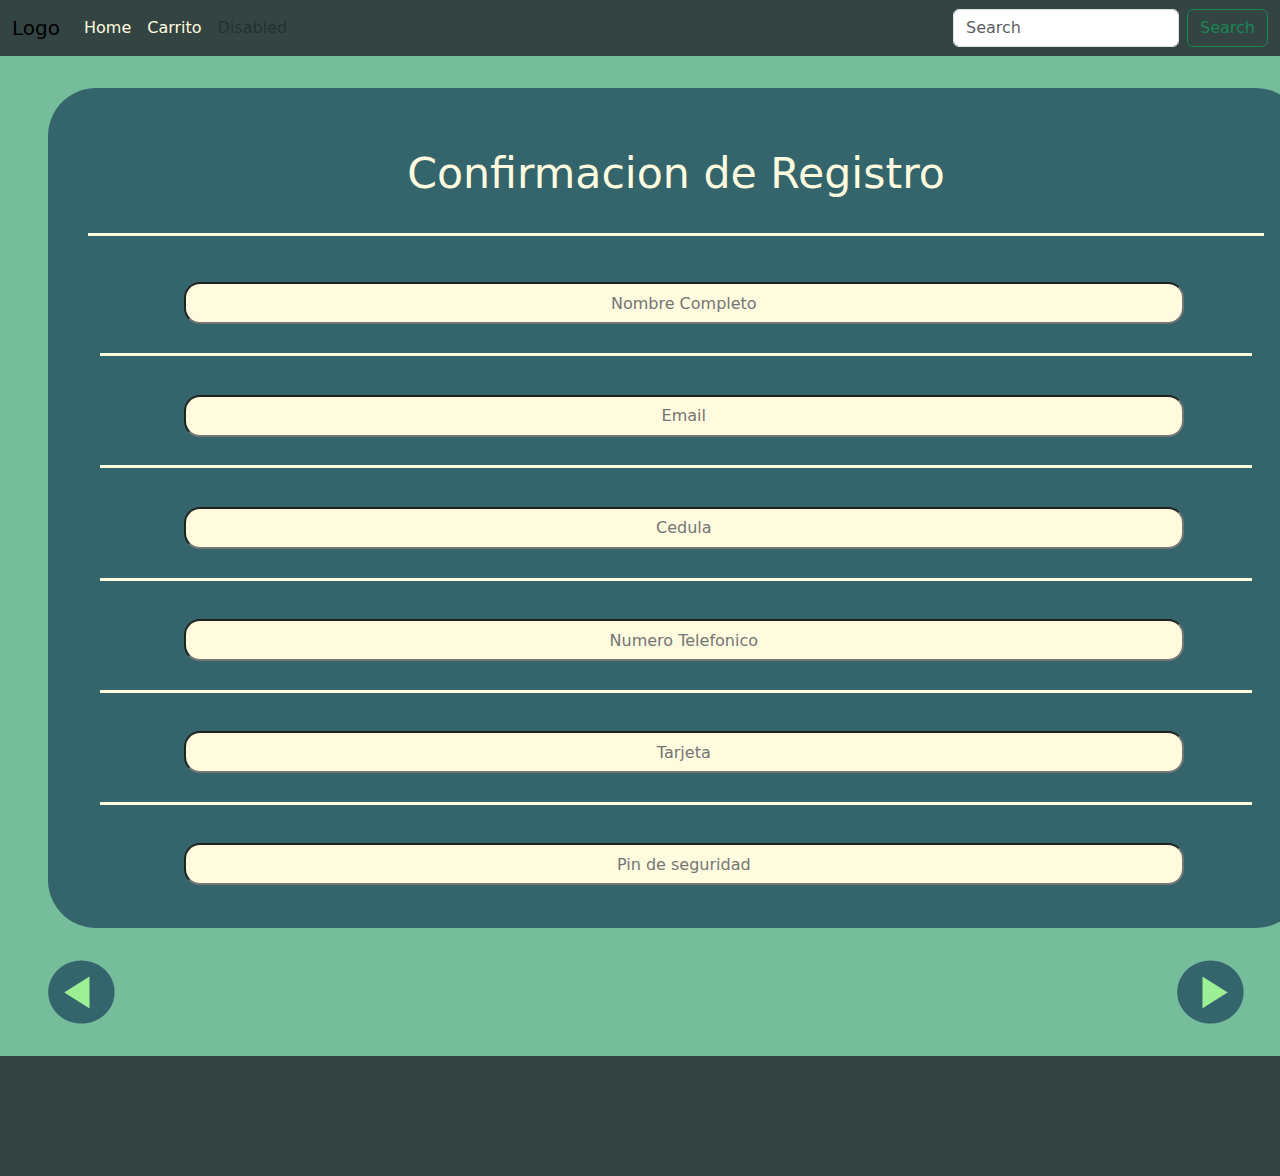
==== tropicalBlast/html/confirmacionRegistro.html @ c9a9d77e "Proyecto" ====
<!doctype html>
<html lang="en">

<head>
    <meta charset="utf-8">
    <meta name="viewport" content="width=device-width, initial-scale=1, shrink-to-fit=no">

    <link href="https://cdn.jsdelivr.net/npm/bootstrap@5.0.0-beta3/dist/css/bootstrap.min.css" rel="stylesheet"
        crossorigin="anonymous">

    <link rel="stylesheet" href="../css/style.css">

    <title>Confirmacion Registro</title>
</head>

<header>
    <nav class="navbar navbar-expand-lg navColor">
        <div class="container-fluid">
            <a class="navbar-brand title" href="../index.html">Logo</a>
            <button class="navbar-toggler" type="button" data-bs-toggle="collapse"
                data-bs-target="#navbarSupportedContent" aria-controls="navbarSupportedContent" aria-expanded="false"
                aria-label="Toggle navigation">
                <span class="navbar-toggler-icon"></span>
            </button>
            <div class="collapse navbar-collapse" id="navbarSupportedContent">
                <ul class="navbar-nav me-auto mb-2 mb-lg-0">
                    <li class="nav-item">
                        <a class="nav-link" href="#">Home</a>
                    </li>
                    <li class="nav-item">
                        <a class="nav-link" href="#">Carrito</a>
                    </li>
                    <li class="nav-item">
                        <a class="nav-link disabled" href="#" tabindex="-1" aria-disabled="true">Disabled</a>
                    </li>
                </ul>
                <form class="d-flex">
                    <input class="form-control me-2" type="search" placeholder="Search" aria-label="Search">
                    <button class="btn btn-outline-success" type="submit">Search</button>
                </form>
            </div>
        </div>
    </nav>
</header>



<body>
    <div class="containerfluid spacerRegistro">
        <div class="containerRegistro ">

        <h2 class="titlesRegistro">Confirmacion de Registro</h2>


        <input class="obtenerInfo" placeholder="Nombre Completo"></input>
        <div class="lines"></div>
        <input class="obtenerInfo" placeholder="Email"></input>
        <div class="lines"></div>
        <input class="obtenerInfo" placeholder="Cedula"></input>
        <div class="lines"></div>
        <input class="obtenerInfo" placeholder="Numero Telefonico"></input>
        <div class="lines"></div>
        <input class="obtenerInfo" placeholder="Tarjeta"></input>
        <div class="lines"></div>
        <input class="obtenerInfo" placeholder="Pin de seguridad"></input>

        </div>

        <div class="row">
        
            <a class="col nextbackBttn" href="../html/detail.html">
               <img alt="Imagen de boton para regresar" src="../imgs/antras.png">
            </a>

            <a class="col-1 nextbackBttn" href="../html/resumenRegistro.html">
               <img alt="Imagen de boton para seguir" src="../imgs/adelante.png">
            </div>
        </a>

    </div>



        <!--Footer-->

        <div class="footer">

        </div>
</body>
---- tropicalBlast/css/style.css ----
body {
  background-color: #76bd9c;
}

.nav-link {
  color: #FFFBDF;
}

.navbar-nav {
  color: #FFFBDF;
}

.row {
  --bs-gutter-x: 0;
}

a {
  text-decoration: none;
}

.spacer {
  padding: 2em 0 0 2.2em;
}

.spacerRegistro {
  padding: 2em 0 0 3em;
}

.navColor {
  background-color: #334443;
}

.photo {
  background-image: url(../imgs/Intro.jpg);
  width: 100%;
  height: 287px;
  background-repeat: none;
  padding: 1em 16.5em;
}

.titles {
  font-size: 42pt;
  color: #34656D;
  border-bottom: 5px solid #FFFBDF;
  margin: 2em 0.6em 1em;
}

.containerActivity1 {
  width: 401px;
  height: 406px;
  overflow: hidden;
  background-image: url(../imgs/artista1.jpg);
  border-radius: 1em;
}

.containerActivity2 {
  width: 401px;
  height: 406px;
  overflow: hidden;
  background-image: url(../imgs/artista2.jpg);
  border-radius: 1em;
}

.containerActivity3 {
  width: 401px;
  height: 406px;
  overflow: hidden;
  background-image: url(../imgs/artista3.png);
  border-radius: 1em;
}

.containerInfo {
  width: 100%;
  height: 165px;
  margin: 15.5em 0 0 0;
  padding: 0 1em;
}

.containerSubAct {
  width: 100%;
  height: 6em;
  margin: 0.5em 0em 0em 0;
}

.subTitle {
  font-size: 25pt;
  color: #FFFBDF;
  text-align: center;
}

.textInfo {
  font-size: 16pt;
  color: #FFFBDF;
}

.textInfoDark {
  font-size: 16pt;
  color: #34656D;
}

.text {
  font-size: 12pt;
  color: #FFFBDF;
}

.textDark {
  font-size: 12pt;
  color: #34656D;
}

.textDetail {
  font-size: 21pt;
  color: #FFFBDF;
  text-align: center;
}

.containerSubAct5 {
  width: 837px;
  height: 142px;
  overflow: hidden;
  margin: 0em 0.9em 0em 0em;
  padding: 0 1em;
  background-image: url(../imgs/artista5.jpg);
  border-radius: 1em;
}

.containerSubAct6 {
  width: 837px;
  height: 142px;
  overflow: hidden;
  margin: 0em 0.9em 0em 0em;
  padding: 0 1em;
  background-image: url(../imgs/artista6.jpg);
  border-radius: 1em;
}

.containerSubAct4 {
  width: 404.494px;
  height: 142px;
  overflow: hidden;
  background-image: url(../imgs/artista4.jpg);
  border-radius: 1em;
  padding: 0 1em;
  margin: 0em 0 0 1.5em;
}

.containerSubAct7 {
  width: 404.494px;
  height: 142px;
  overflow: hidden;
  background-image: url(../imgs/artista7.jpg);
  border-radius: 1em;
  padding: 0 1em;
}

.containerLugar {
  width: 837px;
  height: 4.4em;
  overflow: hidden;
  margin: 0em 0.9em 0em 0em;
}

.containerLugarSmall {
  width: 404.494px;
  height: 4.4em;
  overflow: hidden;
}

.containerFecha {
  margin: 0 0 0 -9px;
}

.containerFechaLarge {
  margin: 0 0 0 2.7em;
}

.containerFechaSmall {
  margin: 0 0 0 0.4em;
}

.contairnerCategoryDetail {
  width: 822px;
  height: 62px;
  background-color: #FFFBDF;
  padding: 0.4em 0;
  opacity: 75%;
}

.titleCategory {
  font-size: 28pt;
  color: #34656D;
  text-align: center;
}

.containerPago {
  height: 69px;
  width: 241px;
  background-color: #34656D;
  padding: 1em 0em;
  margin: 8em 0em 0 51em;
  opacity: 75%;
}

.containerFechaR {
  padding: 0 0 0 25em;
}

.detailFoto {
  height: 407.357px;
  width: 399.726px;
  background-color: #76bd9c;
  border-radius: 1em;
}

.containerDetail {
  width: 824.808px;
  height: 407.651px;
  background-image: url(../imgs/infopop.png);
  background-color: #34656D;
  padding: 2em 3em;
  border-radius: 1em;
}

.containerBttnRegistro {
  width: 100%;
  height: 460px;
  background-color: #34656D;
  padding: 4em 15em;
  margin: 10em 5em 0 0;
}

.botonRegistrarse {
  width: 193px;
  height: 77px;
  background-color: #76bd9c;
  border-radius: 1.5em;
  padding: 0.9em 0.8em;
  margin: 0em 21em 9em;
  border: solid;
  border-color: #FFFBDF;
  border-width: 10px;
}

.textBoton {
  font-size: 18pt;
  color: #34656D;
}

.circulo {
  width: 100px;
  height: 100px;
  border-radius: 50%;
  background-image: url(../imgs/artista6.jpg);
  padding: 1em 0;
}

.containerEventosRelacionados {
  width: 5em;
  height: 7em;
  padding: 0em 0 0 1em;
}

.footer {
  width: 100%;
  height: 120px;
  background-color: #334443;
}

.containerRegistro {
  width: 1256px;
  height: 840px;
  background-color: #34656D;
  border-radius: 3em;
  padding: 0 2.5em;
}

.containerDescription {
  width: 100%;
  height: 12em;
}

.lines {
  width: 98%;
  height: 3px;
  background-color: #FFFBDF;
  margin: 0 12px;
}

.nextbackBttn {
  padding: 2em 0;
}

.containerResumen {
  width: 1256px;
  height: 1155px;
  background-color: #34656D;
  border-radius: 3em;
  padding: 0 2.5em 0 2em;
  margin: 0 0 5em;
}

.titlesRegistro {
  font-size: 32pt;
  color: #FFFBDF;
  border-bottom: 5px solid;
  text-align: center;
  padding: 1.4em 0 0.8em 0;
  border-bottom: solid;
}

.textRegistro {
  font-size: 14pt;
  color: #FFFBDF;
  padding: 3.4em 0px 0.8em 1em;
}

.subTitulleRegistro {
  font-size: 24pt;
  color: #FFFBDF;
  padding: 1.7em 0 0.8em 0;
}

.textCostoTotal {
  font-size: 32pt;
  color: #FFFBDF;
  padding: 1em 0 0.8em 0;
  text-align: center;
}

.submitt {
  height: 42px;
  width: 308px;
  margin: 3.5em 0 0.8em 0;
  border-radius: 1em;
  background-color: #FFFBDF;
  text-align: center;
}

.obtenerInfo {
  width: 85%;
  height: 42px;
  margin: 2.4em 0 1.8em 6em;
  border-radius: 1em;
  background-color: #FFFBDF;
  text-align: center;
}
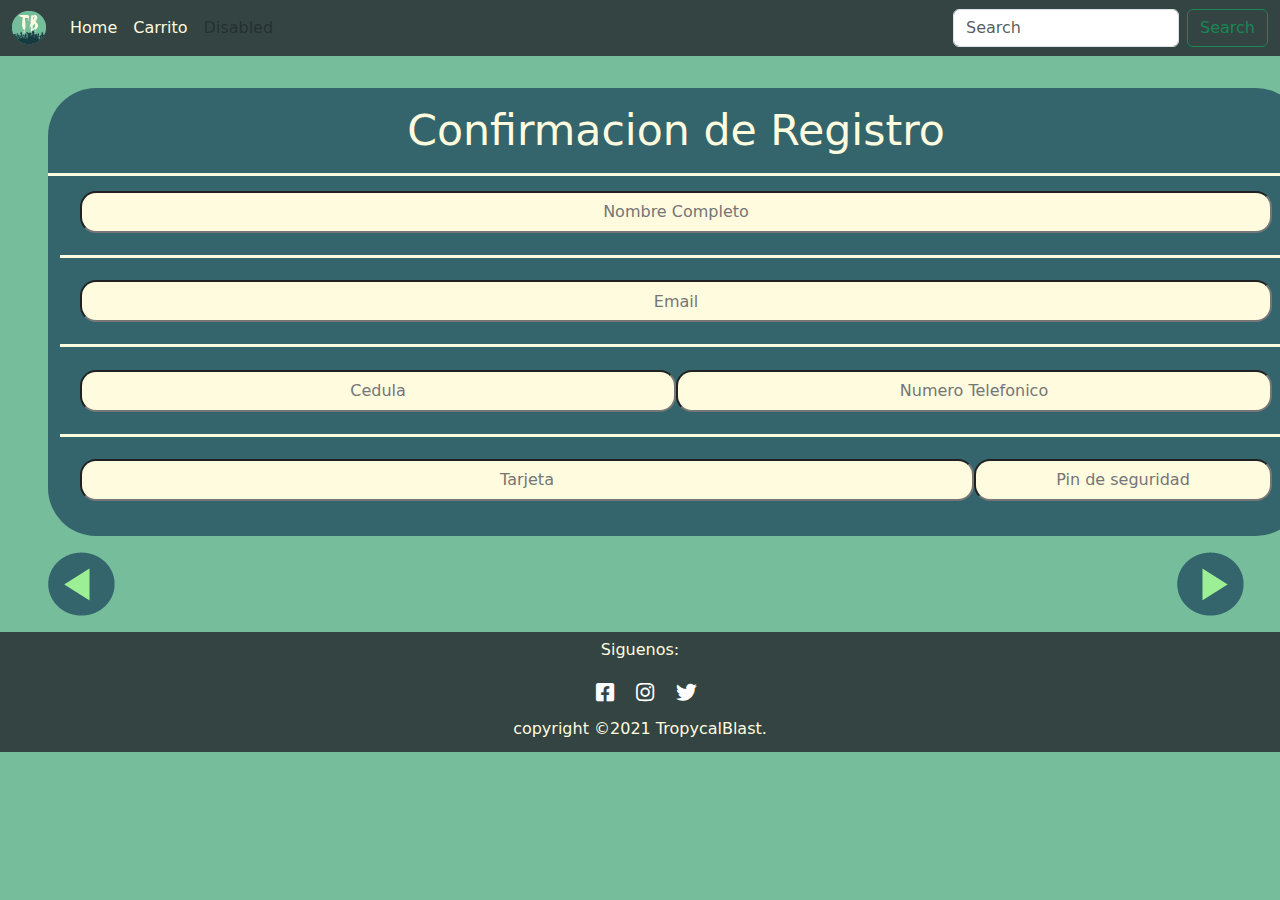
==== commit 83188cf0: "Avance casi final" ====
--- a/tropicalBlast/html/confirmacionRegistro.html
+++ b/tropicalBlast/html/confirmacionRegistro.html
@@ -1,13 +1,12 @@
-<!doctype html>
+<!DOCTYPE html>
 <html lang="en">
 
 <head>
     <meta charset="utf-8">
     <meta name="viewport" content="width=device-width, initial-scale=1, shrink-to-fit=no">
 
-    <link href="https://cdn.jsdelivr.net/npm/bootstrap@5.0.0-beta3/dist/css/bootstrap.min.css" rel="stylesheet"
-        crossorigin="anonymous">
-
+    <link href="https://cdn.jsdelivr.net/npm/bootstrap@5.0.0-beta3/dist/css/bootstrap.min.css" rel="stylesheet"crossorigin="anonymous">
+    <link href="https://cdnjs.cloudflare.com/ajax/libs/font-awesome/5.14.0/css/all.min.css" rel="stylesheet">
     <link rel="stylesheet" href="../css/style.css">
 
     <title>Confirmacion Registro</title>
@@ -16,7 +15,7 @@
 <header>
     <nav class="navbar navbar-expand-lg navColor">
         <div class="container-fluid">
-            <a class="navbar-brand title" href="../index.html">Logo</a>
+            <a class="navbar-brand logo" href="../index.html"></a>
             <button class="navbar-toggler" type="button" data-bs-toggle="collapse"
                 data-bs-target="#navbarSupportedContent" aria-controls="navbarSupportedContent" aria-expanded="false"
                 aria-label="Toggle navigation">
@@ -46,44 +45,86 @@
 
 
 <body>
-    <div class="containerfluid spacerRegistro">
-        <div class="containerRegistro ">
+    <div class="container-fluid spacerRegistro">
+        <div class="containerRegistro">
 
-        <h2 class="titlesRegistro">Confirmacion de Registro</h2>
+            <h2 class="titlesRegistro">Confirmacion de Registro</h2>
+
+            <div class="containerConfInfo">
+                <input class="obtenerInfo text" placeholder="Nombre Completo"></input>
+            </div>
+            <div class="lines"></div>
+
+            <div class="containerConfInfo">
+                <input class="obtenerInfo text" placeholder="Email"></input>
+            </div>
+
+            <div class="lines"></div>
+
+            <div class="containerConfInfo">
+                <div class="row">
+
+                    <div class="col">
+                        <input class="obtenerInfo text" placeholder="Cedula"></input>
+                    </div>
+
+                    <div class="col">
+                        <input class="obtenerInfo text" placeholder="Numero Telefonico"></input>
+                    </div>
+                </div>
+            </div>
+            <div class="lines"></div>
 
 
-        <input class="obtenerInfo" placeholder="Nombre Completo"></input>
-        <div class="lines"></div>
-        <input class="obtenerInfo" placeholder="Email"></input>
-        <div class="lines"></div>
-        <input class="obtenerInfo" placeholder="Cedula"></input>
-        <div class="lines"></div>
-        <input class="obtenerInfo" placeholder="Numero Telefonico"></input>
-        <div class="lines"></div>
-        <input class="obtenerInfo" placeholder="Tarjeta"></input>
-        <div class="lines"></div>
-        <input class="obtenerInfo" placeholder="Pin de seguridad"></input>
+
+            <div class="containerConfInfo">
+                <div class="row">
+
+                    <div class="col">
+
+                        <input class="obtenerInfo text" placeholder="Tarjeta"></input>
+                    </div>
+
+                    <div class="col-3">
+                        <input class="obtenerInfo text" placeholder="Pin de seguridad"></input>
+                    </div>
+                </div>
+            </div>
 
         </div>
 
         <div class="row">
-        
-            <a class="col nextbackBttn" href="../html/detail.html">
-               <img alt="Imagen de boton para regresar" src="../imgs/antras.png">
+
+            <a class="col nextbackBttn" href="../html/registrarse.html">
+                <img class="nextbtn" alt="Imagen de boton para regresar" src="../imgs/antras.png">
             </a>
 
             <a class="col-1 nextbackBttn" href="../html/resumenRegistro.html">
-               <img alt="Imagen de boton para seguir" src="../imgs/adelante.png">
-            </div>
-        </a>
+                <img class="nextbtn" alt="Imagen de boton para seguir" src="../imgs/adelante.png">
+            </a>
+        </div>
 
     </div>
 
 
 
-        <!--Footer-->
+<!--Footer-->
 
-        <div class="footer">
+<footer>
+    <div class="footer">
+   
+        <p class="footertext">Siguenos:</p>
 
+        <div class="socials">
+            <ul class="footerNavigator">
+                <li class="footerItem"><a class="footerLink" href="#"><i class="fab fa-facebook-square"></i></a></li>
+                <li class="footerItem"><a class="footerLink" href="#"><i class="fab fa-instagram"></i></a></li>
+                <li class="footerItem"><a class="footerLink" href="#"><i class="fab fa-twitter"></i></a></li>
+              </ul>
         </div>
-</body>
+        <p class="footertext"> copyright &copy;2021 TropycalBlast. </p>
+    </div>      
+    </footer>
+
+      <!--Fin Footer-->
+</body>--- a/tropicalBlast/css/style.css
+++ b/tropicalBlast/css/style.css
@@ -2,6 +2,12 @@
   background-color: #76bd9c;
 }
 
+.logo {
+  background-image: url(../imgs/Logo.png);
+  width: 1.7em;
+  height: 1.7em;
+}
+
 .nav-link {
   color: #FFFBDF;
 }
@@ -20,6 +26,11 @@
 
 .spacer {
   padding: 2em 0 0 2.2em;
+}
+@media only screen and (max-width: 480px) {
+  .spacer {
+    padding: 2em 0 0 1.4em;
+  }
 }
 
 .spacerRegistro {
@@ -37,13 +48,68 @@
   background-repeat: none;
   padding: 1em 16.5em;
 }
-
+@media only screen and (max-width: 480px) {
+  .photo {
+    height: 152px;
+    padding: 0;
+  }
+}
 .titles {
   font-size: 42pt;
   color: #34656D;
   border-bottom: 5px solid #FFFBDF;
   margin: 2em 0.6em 1em;
 }
+@media only screen and (max-width: 480px) {
+  .titles {
+    font-size: 21pt;
+    border-bottom: 2px solid #FFFBDF;
+    margin: 1em 0.6em 0;
+  }
+}
+@media only screen and (min-width: 768px) and (max-width: 979px) {
+  .titles {
+    font-size: 32pt;
+    margin: 1em 0.6em 0.5em;
+  }
+}
+
+.containerActivity {
+  width: 100%;
+  height: 29em;
+  overflow: hidden;
+}
+@media only screen and (max-width: 480px) {
+  .containerActivity {
+    width: 100%;
+    height: 15.5em;
+    padding: 0 1em 0 0px;
+  }
+}
+
+.containerActivityA {
+  width: 100%;
+  height: 13em;
+  overflow: hidden;
+}
+@media only screen and (max-width: 480px) {
+  .containerActivityA {
+    width: 100%;
+    height: 7em;
+  }
+}
+
+.containerActivityB {
+  width: 100%;
+  height: 15em;
+  overflow: hidden;
+}
+@media only screen and (max-width: 480px) {
+  .containerActivityB {
+    width: 100%;
+    height: 10em;
+  }
+}
 
 .containerActivity1 {
   width: 401px;
@@ -52,6 +118,17 @@
   background-image: url(../imgs/artista1.jpg);
   border-radius: 1em;
 }
+@media only screen and (max-width: 480px) {
+  .containerActivity1 {
+    width: 96px;
+    height: 208px;
+  }
+}
+@media only screen and (min-width: 768px) and (max-width: 979px) {
+  .containerActivity1 {
+    width: 215px;
+  }
+}
 
 .containerActivity2 {
   width: 401px;
@@ -60,6 +137,17 @@
   background-image: url(../imgs/artista2.jpg);
   border-radius: 1em;
 }
+@media only screen and (max-width: 480px) {
+  .containerActivity2 {
+    width: 96px;
+    height: 208px;
+  }
+}
+@media only screen and (min-width: 768px) and (max-width: 979px) {
+  .containerActivity2 {
+    width: 215px;
+  }
+}
 
 .containerActivity3 {
   width: 401px;
@@ -68,6 +156,21 @@
   background-image: url(../imgs/artista3.png);
   border-radius: 1em;
 }
+@media only screen and (max-width: 480px) {
+  .containerActivity3 {
+    width: 96px;
+    height: 208px;
+  }
+}
+@media only screen and (min-width: 768px) and (max-width: 979px) {
+  .containerActivity3 {
+    width: 215px;
+  }
+}
+
+.lugarpad {
+  padding: 0 0 0 1.1em;
+}
 
 .containerInfo {
   width: 100%;
@@ -75,43 +178,114 @@
   margin: 15.5em 0 0 0;
   padding: 0 1em;
 }
+@media only screen and (max-width: 480px) {
+  .containerInfo {
+    height: 10px;
+    margin: 7.5em 0 0 0;
+  }
+}
 
 .containerSubAct {
   width: 100%;
   height: 6em;
   margin: 0.5em 0em 0em 0;
 }
+@media only screen and (max-width: 480px) {
+  .containerSubAct {
+    height: 1em;
+  }
+}
 
 .subTitle {
   font-size: 25pt;
   color: #FFFBDF;
   text-align: center;
 }
+@media only screen and (max-width: 480px) {
+  .subTitle {
+    font-size: 9pt;
+  }
+}
+@media only screen and (min-width: 768px) and (max-width: 979px) {
+  .subTitle {
+    font-size: 16pt;
+  }
+}
 
 .textInfo {
   font-size: 16pt;
   color: #FFFBDF;
+}
+@media only screen and (max-width: 480px) {
+  .textInfo {
+    font-size: 9pt;
+  }
+}
+@media only screen and (min-width: 768px) and (max-width: 979px) {
+  .textInfo {
+    font-size: 14pt;
+  }
 }
 
 .textInfoDark {
   font-size: 16pt;
   color: #34656D;
 }
+@media only screen and (max-width: 480px) {
+  .textInfoDark {
+    font-size: 9pt;
+  }
+}
+@media only screen and (min-width: 768px) and (max-width: 979px) {
+  .textInfoDark {
+    font-size: 14pt;
+  }
+}
 
 .text {
   font-size: 12pt;
   color: #FFFBDF;
+}
+@media only screen and (max-width: 480px) {
+  .text {
+    font-size: 9pt;
+  }
+}
+@media only screen and (min-width: 768px) and (max-width: 979px) {
+  .text {
+    font-size: 12pt;
+  }
 }
 
 .textDark {
   font-size: 12pt;
   color: #34656D;
 }
+@media only screen and (max-width: 480px) {
+  .textDark {
+    font-size: 9pt;
+  }
+}
+@media only screen and (min-width: 768px) and (max-width: 979px) {
+  .textDark {
+    font-size: 12pt;
+  }
+}
 
 .textDetail {
   font-size: 21pt;
   color: #FFFBDF;
   text-align: center;
+}
+@media only screen and (max-width: 480px) {
+  .textDetail {
+    font-size: 9pt;
+  }
+}
+@media only screen and (min-width: 768px) and (max-width: 979px) {
+  .textDetail {
+    font-size: 12pt;
+  }
 }
 
 .containerSubAct5 {
@@ -123,15 +297,37 @@
   background-image: url(../imgs/artista5.jpg);
   border-radius: 1em;
 }
+@media only screen and (max-width: 480px) {
+  .containerSubAct5 {
+    width: 190px;
+    height: 66px;
+  }
+}
+@media only screen and (min-width: 768px) and (max-width: 979px) {
+  .containerSubAct5 {
+    width: 458px;
+  }
+}
 
 .containerSubAct6 {
   width: 837px;
   height: 142px;
   overflow: hidden;
-  margin: 0em 0.9em 0em 0em;
   padding: 0 1em;
   background-image: url(../imgs/artista6.jpg);
   border-radius: 1em;
+}
+@media only screen and (max-width: 480px) {
+  .containerSubAct6 {
+    width: 190px;
+    height: 66px;
+    margin: 0em 0em 0em 12px;
+  }
+}
+@media only screen and (min-width: 768px) and (max-width: 979px) {
+  .containerSubAct6 {
+    width: 458px;
+  }
 }
 
 .containerSubAct4 {
@@ -143,6 +339,19 @@
   padding: 0 1em;
   margin: 0em 0 0 1.5em;
 }
+@media only screen and (max-width: 480px) {
+  .containerSubAct4 {
+    width: 106px;
+    height: 66px;
+    margin: 0;
+  }
+}
+@media only screen and (min-width: 768px) and (max-width: 979px) {
+  .containerSubAct4 {
+    width: 215px;
+    margin: 0em 0 0 1em;
+  }
+}
 
 .containerSubAct7 {
   width: 404.494px;
@@ -152,6 +361,17 @@
   border-radius: 1em;
   padding: 0 1em;
 }
+@media only screen and (max-width: 480px) {
+  .containerSubAct7 {
+    width: 106px;
+    height: 66px;
+  }
+}
+@media only screen and (min-width: 768px) and (max-width: 979px) {
+  .containerSubAct7 {
+    width: 215px;
+  }
+}
 
 .containerLugar {
   width: 837px;
@@ -159,23 +379,60 @@
   overflow: hidden;
   margin: 0em 0.9em 0em 0em;
 }
+@media only screen and (max-width: 480px) {
+  .containerLugar {
+    width: 10em;
+    height: 2em;
+  }
+}
+@media only screen and (min-width: 768px) and (max-width: 979px) {
+  .containerLugar {
+    width: 430px;
+  }
+}
 
 .containerLugarSmall {
   width: 404.494px;
   height: 4.4em;
   overflow: hidden;
 }
+@media only screen and (max-width: 480px) {
+  .containerLugarSmall {
+    width: 6.5em;
+    height: 2em;
+  }
+}
+@media only screen and (min-width: 768px) and (max-width: 979px) {
+  .containerLugarSmall {
+    width: 215px;
+  }
+}
 
 .containerFecha {
   margin: 0 0 0 -9px;
 }
+@media only screen and (min-width: 768px) and (max-width: 979px) {
+  .containerFecha {
+    margin: 0 0 0 -0.5em;
+  }
+}
 
 .containerFechaLarge {
   margin: 0 0 0 2.7em;
 }
+@media only screen and (min-width: 768px) and (max-width: 979px) {
+  .containerFechaLarge {
+    margin: 0 0 0 -0.2em;
+  }
+}
 
 .containerFechaSmall {
   margin: 0 0 0 0.4em;
+}
+@media only screen and (min-width: 768px) and (max-width: 979px) {
+  .containerFechaSmall {
+    margin: 0 0 0 -1.7em;
+  }
 }
 
 .contairnerCategoryDetail {
@@ -185,11 +442,33 @@
   padding: 0.4em 0;
   opacity: 75%;
 }
+@media only screen and (max-width: 480px) {
+  .contairnerCategoryDetail {
+    width: 100%;
+    height: 2.5em;
+  }
+}
+@media only screen and (min-width: 768px) and (max-width: 979px) {
+  .contairnerCategoryDetail {
+    height: 3em;
+    width: 15em;
+  }
+}
 
 .titleCategory {
   font-size: 28pt;
   color: #34656D;
   text-align: center;
+}
+@media only screen and (max-width: 480px) {
+  .titleCategory {
+    font-size: 12pt;
+  }
+}
+@media only screen and (min-width: 768px) and (max-width: 979px) {
+  .titleCategory {
+    font-size: 20pt;
+  }
 }
 
 .containerPago {
@@ -200,25 +479,79 @@
   margin: 8em 0em 0 51em;
   opacity: 75%;
 }
-
-.containerFechaR {
-  padding: 0 0 0 25em;
+@media only screen and (max-width: 480px) {
+  .containerPago {
+    height: 2.9em;
+    width: 7em;
+    margin: 3.7em 0em 0 15em;
+  }
+}
+@media only screen and (min-width: 768px) and (max-width: 979px) {
+  .containerPago {
+    height: 3em;
+    width: 10em;
+    margin: 10em 0em 0 21em;
+  }
+}
+
+.containerDetail {
+  width: 100%;
+  height: 23em;
+}
+@media only screen and (max-width: 480px) {
+  .containerDetail {
+    width: 20em;
+    height: 50em;
+  }
+}
+@media only screen and (min-width: 768px) and (max-width: 979px) {
+  .containerDetail {
+    height: 60em;
+  }
 }
 
 .detailFoto {
-  height: 407.357px;
-  width: 399.726px;
+  height: 401px;
+  width: 407px;
   background-color: #76bd9c;
   border-radius: 1em;
 }
-
-.containerDetail {
-  width: 824.808px;
-  height: 407.651px;
+@media only screen and (max-width: 480px) {
+  .detailFoto {
+    width: 20em;
+    height: 20em;
+    border-radius: 0;
+  }
+}
+@media only screen and (min-width: 768px) and (max-width: 979px) {
+  .detailFoto {
+    width: 44em;
+    height: 44em;
+    border-radius: 0;
+  }
+}
+
+.containerDetailInfo {
+  width: 825px;
+  height: 401px;
   background-image: url(../imgs/infopop.png);
   background-color: #34656D;
   padding: 2em 3em;
   border-radius: 1em;
+}
+@media only screen and (max-width: 480px) {
+  .containerDetailInfo {
+    width: 20em;
+    height: 25em;
+    border-radius: 0;
+  }
+}
+@media only screen and (min-width: 768px) and (max-width: 979px) {
+  .containerDetailInfo {
+    width: 44em;
+    height: 20em;
+    border-radius: 0;
+  }
 }
 
 .containerBttnRegistro {
@@ -228,17 +561,41 @@
   padding: 4em 15em;
   margin: 10em 5em 0 0;
 }
+@media only screen and (max-width: 480px) {
+  .containerBttnRegistro {
+    margin: 0;
+    padding: 3em 2em;
+    height: 15em;
+  }
+}
+@media only screen and (min-width: 768px) and (max-width: 979px) {
+  .containerBttnRegistro {
+    padding: 4em 4em;
+  }
+}
 
 .botonRegistrarse {
   width: 193px;
   height: 77px;
-  background-color: #76bd9c;
+  background-color: #FFFBDF;
   border-radius: 1.5em;
   padding: 0.9em 0.8em;
   margin: 0em 21em 9em;
   border: solid;
-  border-color: #FFFBDF;
+  border-color: #76bd9c;
   border-width: 10px;
+}
+@media only screen and (max-width: 480px) {
+  .botonRegistrarse {
+    width: 193px;
+    height: 77px;
+    margin: 0em 3.6em 1.5em;
+  }
+}
+@media only screen and (min-width: 768px) and (max-width: 979px) {
+  .botonRegistrarse {
+    margin: 0em 13em 5em;
+  }
 }
 
 .textBoton {
@@ -253,94 +610,358 @@
   background-image: url(../imgs/artista6.jpg);
   padding: 1em 0;
 }
+@media only screen and (max-width: 480px) {
+  .circulo {
+    width: 3em;
+    height: 3em;
+  }
+}
 
 .containerEventosRelacionados {
   width: 5em;
   height: 7em;
-  padding: 0em 0 0 1em;
-}
-
-.footer {
-  width: 100%;
-  height: 120px;
-  background-color: #334443;
+  padding: 0em 0 0 6em;
+}
+@media only screen and (max-width: 480px) {
+  .containerEventosRelacionados {
+    width: 0;
+    height: 4em;
+    padding: 0em 0 0 1em;
+  }
+}
+@media only screen and (min-width: 768px) and (max-width: 979px) {
+  .containerEventosRelacionados {
+    padding: 0em 0 0 3em;
+  }
+}
+
+.containerDescription {
+  width: 100%;
+  height: 12em;
+}
+@media only screen and (min-width: 768px) and (max-width: 979px) {
+  .containerDescription {
+    height: 10em;
+  }
 }
 
 .containerRegistro {
   width: 1256px;
-  height: 840px;
+  height: 28em;
   background-color: #34656D;
   border-radius: 3em;
-  padding: 0 2.5em;
-}
-
-.containerDescription {
-  width: 100%;
-  height: 12em;
+}
+@media only screen and (max-width: 480px) {
+  .containerRegistro {
+    width: 17em;
+    height: 27.7em;
+    padding: 0 1.5em 0 1em;
+    margin: 0 0 0.7em;
+  }
+}
+@media only screen and (min-width: 768px) and (max-width: 979px) {
+  .containerRegistro {
+    width: 42em;
+  }
+}
+
+.containerTolal {
+  height: 6em;
+  width: 100%;
+  padding: 0 0 0 36em;
+}
+@media only screen and (max-width: 480px) {
+  .containerTolal {
+    padding: 0 0 0 6.6em;
+    height: 2em;
+  }
+}
+@media only screen and (min-width: 768px) and (max-width: 979px) {
+  .containerTolal {
+    padding: 0 0 0 17em;
+  }
+}
+
+@media only screen and (max-width: 480px) {
+  .nextbtn {
+    width: 3em;
+  }
 }
 
 .lines {
   width: 98%;
   height: 3px;
   background-color: #FFFBDF;
-  margin: 0 12px;
+  margin: 1em 12px;
+}
+@media only screen and (max-width: 480px) {
+  .lines {
+    height: 2px;
+    margin: 0em 12px;
+  }
 }
 
 .nextbackBttn {
-  padding: 2em 0;
+  padding: 1em 0;
+}
+@media only screen and (max-width: 480px) {
+  .nextbackBttn {
+    padding: 0em 5.5em 1.1em 0;
+  }
+}
+@media only screen and (min-width: 768px) and (max-width: 979px) {
+  .nextbackBttn {
+    padding: 1em 7.5em 1.1em 0;
+  }
 }
 
 .containerResumen {
   width: 1256px;
-  height: 1155px;
+  height: 45em;
   background-color: #34656D;
   border-radius: 3em;
   padding: 0 2.5em 0 2em;
   margin: 0 0 5em;
 }
+@media only screen and (max-width: 480px) {
+  .containerResumen {
+    width: 17em;
+    height: 35em;
+    padding: 0 1.5em 0 1em;
+    margin: 0 0 2.7em;
+  }
+}
+@media only screen and (min-width: 768px) and (max-width: 979px) {
+  .containerResumen {
+    width: 42em;
+  }
+}
+
+.containerRegistroInfo {
+  width: 78.5em;
+  height: 5em;
+  padding: 0em 2em 0em 2em;
+}
+@media only screen and (max-width: 480px) {
+  .containerRegistroInfo {
+    width: 14.5em;
+    height: 6em;
+    padding: 0.5em 0em 0em 0em;
+  }
+}
+@media only screen and (min-width: 768px) and (max-width: 979px) {
+  .containerRegistroInfo {
+    width: 41em;
+  }
+}
+
+.containerConfInfo {
+  width: 78.5em;
+  height: 3.4em;
+  padding: 0em 2em 0em 2em;
+}
+@media only screen and (max-width: 480px) {
+  .containerConfInfo {
+    width: 14.5em;
+    height: 5em;
+    padding: 0.5em 0em 0em 0em;
+  }
+}
+@media only screen and (min-width: 768px) and (max-width: 979px) {
+  .containerConfInfo {
+    width: 41em;
+  }
+}
 
 .titlesRegistro {
   font-size: 32pt;
   color: #FFFBDF;
   border-bottom: 5px solid;
   text-align: center;
-  padding: 1.4em 0 0.8em 0;
+  padding: 0.4em 0 0.4em 0;
   border-bottom: solid;
 }
+@media only screen and (max-width: 480px) {
+  .titlesRegistro {
+    font-size: 12pt;
+    border-bottom: 2px solid;
+    padding: 1em 0;
+  }
+}
+@media only screen and (min-width: 768px) and (max-width: 979px) {
+  .titlesRegistro {
+    font-size: 21pt;
+    padding: 1em 0 0.6em 0;
+  }
+}
 
 .textRegistro {
-  font-size: 14pt;
-  color: #FFFBDF;
-  padding: 3.4em 0px 0.8em 1em;
+  font-size: 18pt;
+  color: #FFFBDF;
+  padding: 0;
+}
+@media only screen and (max-width: 480px) {
+  .textRegistro {
+    font-size: 9pt;
+  }
+}
+@media only screen and (min-width: 768px) and (max-width: 979px) {
+  .textRegistro {
+    font-size: 14pt;
+  }
 }
 
 .subTitulleRegistro {
-  font-size: 24pt;
-  color: #FFFBDF;
-  padding: 1.7em 0 0.8em 0;
+  font-size: 18pt;
+  color: #FFFBDF;
+}
+@media only screen and (max-width: 480px) {
+  .subTitulleRegistro {
+    font-size: 10pt;
+    padding: 0 2em 0 0;
+    text-align: center;
+  }
+}
+@media only screen and (min-width: 768px) and (max-width: 979px) {
+  .subTitulleRegistro {
+    font-size: 16pt;
+  }
 }
 
 .textCostoTotal {
-  font-size: 32pt;
-  color: #FFFBDF;
-  padding: 1em 0 0.8em 0;
+  font-size: 26pt;
+  color: #FFFBDF;
   text-align: center;
 }
-
-.submitt {
+@media only screen and (max-width: 480px) {
+  .textCostoTotal {
+    font-size: 12pt;
+  }
+}
+@media only screen and (min-width: 768px) and (max-width: 979px) {
+  .textCostoTotal {
+    font-size: 18pt;
+  }
+}
+
+.submit {
   height: 42px;
   width: 308px;
-  margin: 3.5em 0 0.8em 0;
   border-radius: 1em;
   background-color: #FFFBDF;
   text-align: center;
 }
+@media only screen and (max-width: 480px) {
+  .submit {
+    height: 12px;
+    width: 31px;
+  }
+}
+@media only screen and (min-width: 768px) and (max-width: 979px) {
+  .submit {
+    height: 27px;
+    width: 115px;
+  }
+}
+
+.containerFechaR {
+  padding: 0 0 0 25em;
+}
+@media only screen and (max-width: 480px) {
+  .containerFechaR {
+    padding: 0 0 0 3em;
+  }
+}
+@media only screen and (min-width: 768px) and (max-width: 979px) {
+  .containerFechaR {
+    padding: 0 0 0 10em;
+  }
+}
+
+@media only screen and (max-width: 480px) {
+  .submitPad {
+    margin: 0 0 0 1.3em;
+  }
+}
+@media only screen and (min-width: 768px) and (max-width: 979px) {
+  .submitPad {
+    margin: 0 0 0 1.3em;
+  }
+}
 
 .obtenerInfo {
-  width: 85%;
+  width: 100%;
   height: 42px;
-  margin: 2.4em 0 1.8em 6em;
+  margin: 0.4em 0 0.4em;
   border-radius: 1em;
   background-color: #FFFBDF;
   text-align: center;
+}
+@media only screen and (max-width: 480px) {
+  .obtenerInfo {
+    height: 22px;
+    margin: 2em 0 3em 0.5em;
+  }
+}
+
+.qr {
+  padding: 0.4em 0em 0 10.5em;
+}
+@media only screen and (min-width: 768px) and (max-width: 979px) {
+  .qr {
+    padding: 0.4em 0em 0 3.3em;
+  }
+}
+
+.footertext {
+  text-align: center;
+  font-size: 12pt;
+  color: #FFFBDF;
+}
+@media only screen and (max-width: 480px) {
+  .footertext {
+    font-size: 0pt;
+    text-align: left;
+  }
+}
+
+.socials {
+  height: 2.4em;
+}
+@media only screen and (max-width: 480px) {
+  .socials {
+    height: 0.4em;
+  }
+}
+
+.footerItem {
+  display: inline;
+}
+
+.footerLink {
+  padding: 0.4em;
+  color: #ffffff;
+  font-size: 1.3em;
+}
+@media only screen and (max-width: 480px) {
+  .footerLink {
+    font-size: 1em;
+  }
+}
+
+.footerNavigator {
+  margin: auto;
+  width: 10.5em;
+}
+
+.footer {
+  width: 100%;
+  height: 120px;
+  background-color: #334443;
+  padding: 0.4em 0 0 0;
+}
+@media only screen and (max-width: 480px) {
+  .footer {
+    height: 4em;
+  }
 }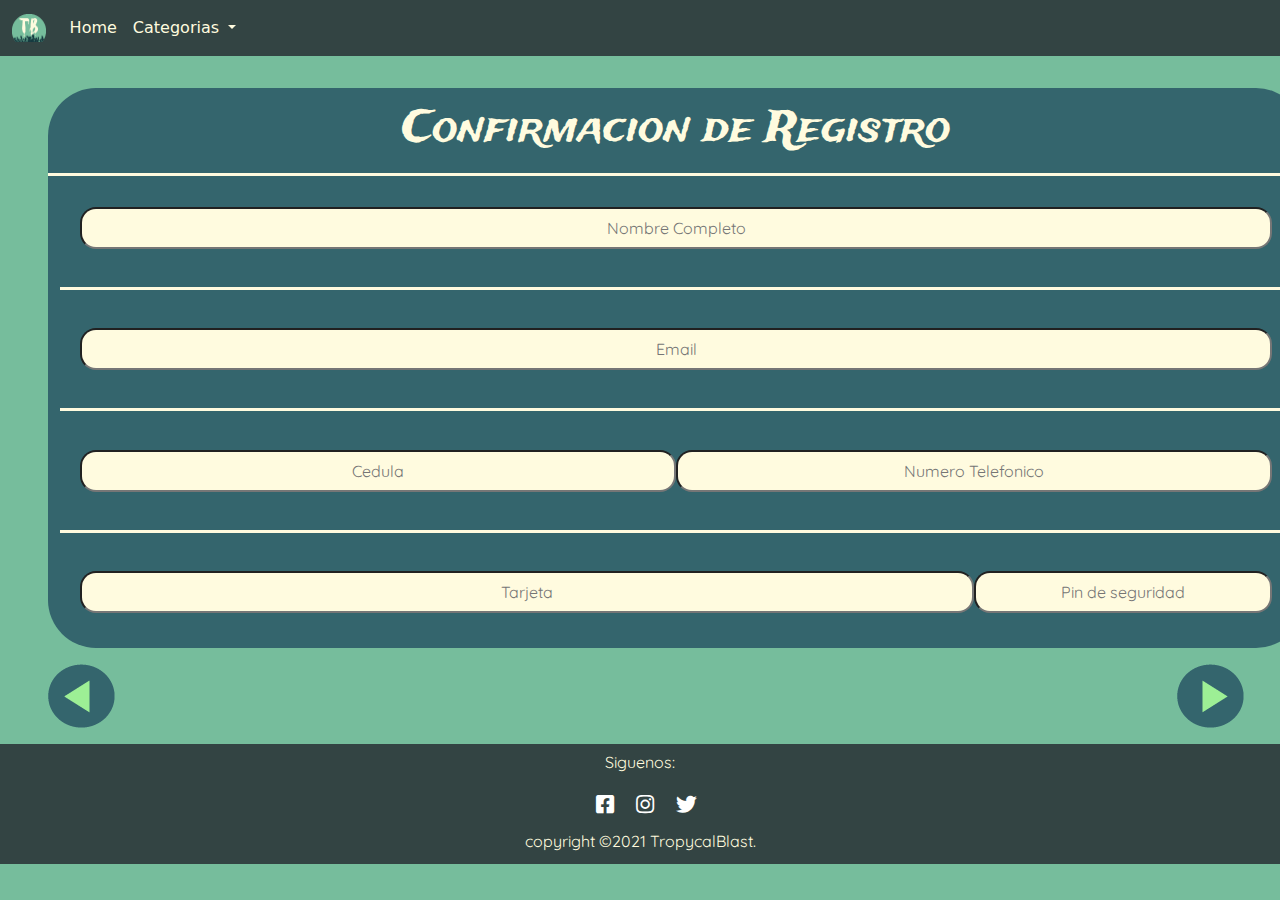
==== commit ca8c474b: "Avance" ====
--- a/tropicalBlast/html/confirmacionRegistro.html
+++ b/tropicalBlast/html/confirmacionRegistro.html
@@ -4,127 +4,139 @@
 <head>
     <meta charset="utf-8">
     <meta name="viewport" content="width=device-width, initial-scale=1, shrink-to-fit=no">
-
-    <link href="https://cdn.jsdelivr.net/npm/bootstrap@5.0.0-beta3/dist/css/bootstrap.min.css" rel="stylesheet"crossorigin="anonymous">
+    <link href="https://fonts.googleapis.com/css2?family=Quicksand:wght@300;500&display=swap" rel="stylesheet">
+    <link href="https://fonts.googleapis.com/css2?family=Righteous&display=swap" rel="stylesheet">
+    <link href="https://fonts.googleapis.com/css2?family=Trade+Winds&display=swap" rel="stylesheet">
+    <link href="https://cdn.jsdelivr.net/npm/bootstrap@5.0.0-beta3/dist/css/bootstrap.min.css" rel="stylesheet"
+        crossorigin="anonymous">
     <link href="https://cdnjs.cloudflare.com/ajax/libs/font-awesome/5.14.0/css/all.min.css" rel="stylesheet">
     <link rel="stylesheet" href="../css/style.css">
 
     <title>Confirmacion Registro</title>
 </head>
 
-<header>
-    <nav class="navbar navbar-expand-lg navColor">
-        <div class="container-fluid">
-            <a class="navbar-brand logo" href="../index.html"></a>
-            <button class="navbar-toggler" type="button" data-bs-toggle="collapse"
-                data-bs-target="#navbarSupportedContent" aria-controls="navbarSupportedContent" aria-expanded="false"
-                aria-label="Toggle navigation">
-                <span class="navbar-toggler-icon"></span>
-            </button>
-            <div class="collapse navbar-collapse" id="navbarSupportedContent">
-                <ul class="navbar-nav me-auto mb-2 mb-lg-0">
-                    <li class="nav-item">
-                        <a class="nav-link" href="#">Home</a>
-                    </li>
-                    <li class="nav-item">
-                        <a class="nav-link" href="#">Carrito</a>
-                    </li>
-                    <li class="nav-item">
-                        <a class="nav-link disabled" href="#" tabindex="-1" aria-disabled="true">Disabled</a>
-                    </li>
-                </ul>
-                <form class="d-flex">
-                    <input class="form-control me-2" type="search" placeholder="Search" aria-label="Search">
-                    <button class="btn btn-outline-success" type="submit">Search</button>
-                </form>
-            </div>
+<nav class="navbar navbar-expand-lg navColor">
+    <div class="container-fluid">
+        <a href="../index.html"><div class="logo"></div></a>
+        <button class="navbar-toggler" type="button" data-bs-toggle="collapse" data-bs-target="#navbarSupportedContent"
+            aria-controls="navbarSupportedContent" aria-expanded="false" aria-label="Toggle navigation">
+            <span class="navbar-toggler-icon"></span>
+        </button>
+        <div class="collapse navbar-collapse" id="navbarSupportedContent">
+            <ul class="navbar-nav me-auto mb-2 mb-lg-0">
+                <li class="nav-item">
+                    <a class="nav-link" href="../index.html">Home</a>
+                </li>
+                <li class="nav-item dropdown">
+                    <a class="nav-link dropdown-toggle" href="../html/detail.html" id="navbarDropdown" role="button"
+                        data-bs-toggle="dropdown" aria-expanded="false">
+                        Categorias
+                    </a>
+                    <ul class="dropdown-menu" aria-labelledby="navbarDropdown">
+                        <li><a class="dropdown-item" href="#">Pop</a></li>
+                        <li><a class="dropdown-item" href="#">Rock</a></li>
+                        <li>
+                            <hr class="dropdown-divider">
+                        </li>
+                        <li><a class="dropdown-item" href="#">Alt</a></li>
+                    </ul>
+                </li>
+            </ul>
         </div>
-    </nav>
-</header>
+    </div>
+</nav>
+
+<!--Body-->
+
+<body>
+
+    <!--Main-->
+    <main>
+        <div class="container-fluid spacerRegistro">
+            <div class="containerRegistro">
+
+                <h1 class="titlesRegistro">Confirmacion de Registro</h1>
+
+                <div class="containerConfInfo">
+                    <input class="obtenerInfo text" placeholder="Nombre Completo"></input>
+                </div>
+                <div class="lines"></div>
+
+                <div class="containerConfInfo">
+                    <input class="obtenerInfo text" placeholder="Email"></input>
+                </div>
+
+                <div class="lines"></div>
+
+                <div class="containerConfInfo">
+                    <div class="row">
+
+                        <div class="col">
+                            <input class="obtenerInfo text" placeholder="Cedula"></input>
+                        </div>
+
+                        <div class="col">
+                            <input class="obtenerInfo text" placeholder="Numero Telefonico"></input>
+                        </div>
+                    </div>
+                </div>
+                <div class="lines"></div>
 
 
 
-<body>
-    <div class="container-fluid spacerRegistro">
-        <div class="containerRegistro">
+                <div class="containerConfInfo">
+                    <div class="row">
 
-            <h2 class="titlesRegistro">Confirmacion de Registro</h2>
+                        <div class="col">
 
-            <div class="containerConfInfo">
-                <input class="obtenerInfo text" placeholder="Nombre Completo"></input>
-            </div>
-            <div class="lines"></div>
+                            <input class="obtenerInfo text" placeholder="Tarjeta"></input>
+                        </div>
 
-            <div class="containerConfInfo">
-                <input class="obtenerInfo text" placeholder="Email"></input>
+                        <div class="col-3">
+                            <input class="obtenerInfo text" placeholder="Pin de seguridad"></input>
+                        </div>
+                    </div>
+                </div>
+
             </div>
 
-            <div class="lines"></div>
+            <div class="row">
 
-            <div class="containerConfInfo">
-                <div class="row">
+                <a class="col nextbackBttn" href="../html/registrarse.html">
+                    <img class="nextbtn" alt="Imagen de boton para regresar" src="../imgs/antras.png">
+                </a>
 
-                    <div class="col">
-                        <input class="obtenerInfo text" placeholder="Cedula"></input>
-                    </div>
-
-                    <div class="col">
-                        <input class="obtenerInfo text" placeholder="Numero Telefonico"></input>
-                    </div>
-                </div>
-            </div>
-            <div class="lines"></div>
-
-
-
-            <div class="containerConfInfo">
-                <div class="row">
-
-                    <div class="col">
-
-                        <input class="obtenerInfo text" placeholder="Tarjeta"></input>
-                    </div>
-
-                    <div class="col-3">
-                        <input class="obtenerInfo text" placeholder="Pin de seguridad"></input>
-                    </div>
-                </div>
+                <a class="col-1 nextbackBttn" href="../html/resumenRegistro.html">
+                    <img class="nextbtn" alt="Imagen de boton para seguir" src="../imgs/adelante.png">
+                </a>
             </div>
 
         </div>
-
-        <div class="row">
-
-            <a class="col nextbackBttn" href="../html/registrarse.html">
-                <img class="nextbtn" alt="Imagen de boton para regresar" src="../imgs/antras.png">
-            </a>
-
-            <a class="col-1 nextbackBttn" href="../html/resumenRegistro.html">
-                <img class="nextbtn" alt="Imagen de boton para seguir" src="../imgs/adelante.png">
-            </a>
-        </div>
-
-    </div>
+    </main>
+    <!--Fin Main-->
 
 
+    <!--Footer-->
 
-<!--Footer-->
+    <footer>
+        <div class="footer">
 
-<footer>
-    <div class="footer">
-   
-        <p class="footertext">Siguenos:</p>
+            <p class="footertext">Siguenos:</p>
 
-        <div class="socials">
-            <ul class="footerNavigator">
-                <li class="footerItem"><a class="footerLink" href="#"><i class="fab fa-facebook-square"></i></a></li>
-                <li class="footerItem"><a class="footerLink" href="#"><i class="fab fa-instagram"></i></a></li>
-                <li class="footerItem"><a class="footerLink" href="#"><i class="fab fa-twitter"></i></a></li>
-              </ul>
+            <div class="socials">
+                <ul class="footerNavigator">
+                    <li class="footerItem"><a class="footerLink" href="#"><i class="fab fa-facebook-square"></i></a>
+                    </li>
+                    <li class="footerItem"><a class="footerLink" href="#"><i class="fab fa-instagram"></i></a></li>
+                    <li class="footerItem"><a class="footerLink" href="#"><i class="fab fa-twitter"></i></a></li>
+                </ul>
+            </div>
+            <p class="footertext"> copyright &copy;2021 TropycalBlast. </p>
         </div>
-        <p class="footertext"> copyright &copy;2021 TropycalBlast. </p>
-    </div>      
     </footer>
 
-      <!--Fin Footer-->
-</body>+    <!--Fin Footer-->
+</body>
+<!--Fin Body-->
+
+</html>--- a/tropicalBlast/css/style.css
+++ b/tropicalBlast/css/style.css
@@ -4,18 +4,15 @@
 
 .logo {
   background-image: url(../imgs/Logo.png);
-  width: 1.7em;
+  width: 3.1em;
   height: 1.7em;
+  background-repeat: no-repeat;
 }
 
 .nav-link {
   color: #FFFBDF;
 }
 
-.navbar-nav {
-  color: #FFFBDF;
-}
-
 .row {
   --bs-gutter-x: 0;
 }
@@ -41,7 +38,7 @@
   background-color: #334443;
 }
 
-.photo {
+.photoHeader {
   background-image: url(../imgs/Intro.jpg);
   width: 100%;
   height: 287px;
@@ -49,7 +46,7 @@
   padding: 1em 16.5em;
 }
 @media only screen and (max-width: 480px) {
-  .photo {
+  .photoHeader {
     height: 152px;
     padding: 0;
   }
@@ -59,6 +56,7 @@
   color: #34656D;
   border-bottom: 5px solid #FFFBDF;
   margin: 2em 0.6em 1em;
+  font-family: "Trade Winds";
 }
 @media only screen and (max-width: 480px) {
   .titles {
@@ -122,6 +120,7 @@
   .containerActivity1 {
     width: 96px;
     height: 208px;
+    background-image: url(../imgs/artista6.jpg);
   }
 }
 @media only screen and (min-width: 768px) and (max-width: 979px) {
@@ -141,6 +140,7 @@
   .containerActivity2 {
     width: 96px;
     height: 208px;
+    background-image: url(../imgs/artista6.jpg);
   }
 }
 @media only screen and (min-width: 768px) and (max-width: 979px) {
@@ -160,6 +160,7 @@
   .containerActivity3 {
     width: 96px;
     height: 208px;
+    background-image: url(../imgs/artista6.jpg);
   }
 }
 @media only screen and (min-width: 768px) and (max-width: 979px) {
@@ -181,7 +182,8 @@
 @media only screen and (max-width: 480px) {
   .containerInfo {
     height: 10px;
-    margin: 7.5em 0 0 0;
+    margin: 5.5em 0 0 0;
+    padding: 0 0.5em;
   }
 }
 
@@ -193,6 +195,171 @@
 @media only screen and (max-width: 480px) {
   .containerSubAct {
     height: 1em;
+    margin: 0.5em 0em 1em 0;
+  }
+}
+
+.containerSubAct5 {
+  width: 837px;
+  height: 142px;
+  overflow: hidden;
+  margin: 0em 0.9em 0em 0em;
+  padding: 0 1em;
+  background-image: url(../imgs/artista5.jpg);
+  border-radius: 1em;
+}
+@media only screen and (max-width: 480px) {
+  .containerSubAct5 {
+    width: 190px;
+    height: 66px;
+  }
+}
+@media only screen and (min-width: 768px) and (max-width: 979px) {
+  .containerSubAct5 {
+    width: 458px;
+  }
+}
+
+.containerSubAct6 {
+  width: 837px;
+  height: 142px;
+  overflow: hidden;
+  padding: 0 1em;
+  background-image: url(../imgs/artista6.jpg);
+  border-radius: 1em;
+}
+@media only screen and (max-width: 480px) {
+  .containerSubAct6 {
+    width: 190px;
+    height: 66px;
+    margin: 0em 0em 0em 12px;
+  }
+}
+@media only screen and (min-width: 768px) and (max-width: 979px) {
+  .containerSubAct6 {
+    width: 458px;
+  }
+}
+
+.containerSubAct4 {
+  width: 404.494px;
+  height: 142px;
+  overflow: hidden;
+  background-image: url(../imgs/artista4.jpg);
+  border-radius: 1em;
+  padding: 0 1em;
+  margin: 0em 0 0 1.5em;
+}
+@media only screen and (max-width: 480px) {
+  .containerSubAct4 {
+    width: 115px;
+    height: 66px;
+    margin: 0;
+    padding: 0 0.1em;
+  }
+}
+@media only screen and (min-width: 768px) and (max-width: 979px) {
+  .containerSubAct4 {
+    width: 215px;
+    margin: 0em 0 0 1em;
+  }
+}
+
+.containerSubAct7 {
+  width: 404.494px;
+  height: 142px;
+  overflow: hidden;
+  background-image: url(../imgs/artista7.jpg);
+  border-radius: 1em;
+  padding: 0 1em;
+}
+@media only screen and (max-width: 480px) {
+  .containerSubAct7 {
+    width: 115px;
+    height: 66px;
+    padding: 0 0.1em;
+  }
+}
+@media only screen and (min-width: 768px) and (max-width: 979px) {
+  .containerSubAct7 {
+    width: 215px;
+  }
+}
+
+.containerLugar {
+  width: 837px;
+  height: 4.4em;
+  overflow: hidden;
+  margin: 0em 0.9em 0em 0em;
+}
+@media only screen and (max-width: 480px) {
+  .containerLugar {
+    width: 10em;
+    height: 2em;
+  }
+}
+@media only screen and (min-width: 768px) and (max-width: 979px) {
+  .containerLugar {
+    width: 430px;
+  }
+}
+
+.containerLugarSmall {
+  width: 404.494px;
+  height: 4.4em;
+  overflow: hidden;
+}
+@media only screen and (max-width: 480px) {
+  .containerLugarSmall {
+    width: 6.5em;
+    height: 2em;
+  }
+}
+@media only screen and (min-width: 768px) and (max-width: 979px) {
+  .containerLugarSmall {
+    width: 215px;
+  }
+}
+
+.containerFecha {
+  margin: 0 0 0 -9px;
+}
+@media only screen and (max-width: 480px) {
+  .containerFecha {
+    margin: 0 0 0 -1.3em;
+  }
+}
+@media only screen and (min-width: 768px) and (max-width: 979px) {
+  .containerFecha {
+    margin: 0 0 0 -2.5em;
+  }
+}
+
+.containerFechaLarge {
+  margin: 0 0 0 2.7em;
+}
+@media only screen and (max-width: 480px) {
+  .containerFechaLarge {
+    margin: 0 0 0 -1.4em;
+  }
+}
+@media only screen and (min-width: 768px) and (max-width: 979px) {
+  .containerFechaLarge {
+    margin: 0 0 0 -1.2em;
+  }
+}
+
+.containerFechaSmall {
+  margin: 0 0 0 0.4em;
+}
+@media only screen and (max-width: 480px) {
+  .containerFechaSmall {
+    margin: 0 0 0 -1.3em;
+  }
+}
+@media only screen and (min-width: 768px) and (max-width: 979px) {
+  .containerFechaSmall {
+    margin: 0 0 0 -1.9em;
   }
 }
 
@@ -200,10 +367,11 @@
   font-size: 25pt;
   color: #FFFBDF;
   text-align: center;
+  font-family: "Righteous";
 }
 @media only screen and (max-width: 480px) {
   .subTitle {
-    font-size: 9pt;
+    font-size: 10pt;
   }
 }
 @media only screen and (min-width: 768px) and (max-width: 979px) {
@@ -215,6 +383,7 @@
 .textInfo {
   font-size: 16pt;
   color: #FFFBDF;
+  font-family: "Quicksand", sans-serif;
 }
 @media only screen and (max-width: 480px) {
   .textInfo {
@@ -230,6 +399,7 @@
 .textInfoDark {
   font-size: 16pt;
   color: #34656D;
+  font-family: "Quicksand", sans-serif;
 }
 @media only screen and (max-width: 480px) {
   .textInfoDark {
@@ -245,6 +415,7 @@
 .text {
   font-size: 12pt;
   color: #FFFBDF;
+  font-family: "Quicksand", sans-serif;
 }
 @media only screen and (max-width: 480px) {
   .text {
@@ -260,6 +431,7 @@
 .textDark {
   font-size: 12pt;
   color: #34656D;
+  font-family: "Quicksand", sans-serif;
 }
 @media only screen and (max-width: 480px) {
   .textDark {
@@ -276,6 +448,7 @@
   font-size: 21pt;
   color: #FFFBDF;
   text-align: center;
+  font-family: "Quicksand", sans-serif;
 }
 @media only screen and (max-width: 480px) {
   .textDetail {
@@ -285,153 +458,6 @@
 @media only screen and (min-width: 768px) and (max-width: 979px) {
   .textDetail {
     font-size: 12pt;
-  }
-}
-
-.containerSubAct5 {
-  width: 837px;
-  height: 142px;
-  overflow: hidden;
-  margin: 0em 0.9em 0em 0em;
-  padding: 0 1em;
-  background-image: url(../imgs/artista5.jpg);
-  border-radius: 1em;
-}
-@media only screen and (max-width: 480px) {
-  .containerSubAct5 {
-    width: 190px;
-    height: 66px;
-  }
-}
-@media only screen and (min-width: 768px) and (max-width: 979px) {
-  .containerSubAct5 {
-    width: 458px;
-  }
-}
-
-.containerSubAct6 {
-  width: 837px;
-  height: 142px;
-  overflow: hidden;
-  padding: 0 1em;
-  background-image: url(../imgs/artista6.jpg);
-  border-radius: 1em;
-}
-@media only screen and (max-width: 480px) {
-  .containerSubAct6 {
-    width: 190px;
-    height: 66px;
-    margin: 0em 0em 0em 12px;
-  }
-}
-@media only screen and (min-width: 768px) and (max-width: 979px) {
-  .containerSubAct6 {
-    width: 458px;
-  }
-}
-
-.containerSubAct4 {
-  width: 404.494px;
-  height: 142px;
-  overflow: hidden;
-  background-image: url(../imgs/artista4.jpg);
-  border-radius: 1em;
-  padding: 0 1em;
-  margin: 0em 0 0 1.5em;
-}
-@media only screen and (max-width: 480px) {
-  .containerSubAct4 {
-    width: 106px;
-    height: 66px;
-    margin: 0;
-  }
-}
-@media only screen and (min-width: 768px) and (max-width: 979px) {
-  .containerSubAct4 {
-    width: 215px;
-    margin: 0em 0 0 1em;
-  }
-}
-
-.containerSubAct7 {
-  width: 404.494px;
-  height: 142px;
-  overflow: hidden;
-  background-image: url(../imgs/artista7.jpg);
-  border-radius: 1em;
-  padding: 0 1em;
-}
-@media only screen and (max-width: 480px) {
-  .containerSubAct7 {
-    width: 106px;
-    height: 66px;
-  }
-}
-@media only screen and (min-width: 768px) and (max-width: 979px) {
-  .containerSubAct7 {
-    width: 215px;
-  }
-}
-
-.containerLugar {
-  width: 837px;
-  height: 4.4em;
-  overflow: hidden;
-  margin: 0em 0.9em 0em 0em;
-}
-@media only screen and (max-width: 480px) {
-  .containerLugar {
-    width: 10em;
-    height: 2em;
-  }
-}
-@media only screen and (min-width: 768px) and (max-width: 979px) {
-  .containerLugar {
-    width: 430px;
-  }
-}
-
-.containerLugarSmall {
-  width: 404.494px;
-  height: 4.4em;
-  overflow: hidden;
-}
-@media only screen and (max-width: 480px) {
-  .containerLugarSmall {
-    width: 6.5em;
-    height: 2em;
-  }
-}
-@media only screen and (min-width: 768px) and (max-width: 979px) {
-  .containerLugarSmall {
-    width: 215px;
-  }
-}
-
-.containerFecha {
-  margin: 0 0 0 -9px;
-}
-@media only screen and (min-width: 768px) and (max-width: 979px) {
-  .containerFecha {
-    margin: 0 0 0 -0.5em;
-  }
-}
-
-.containerFechaLarge {
-  margin: 0 0 0 2.7em;
-}
-@media only screen and (min-width: 768px) and (max-width: 979px) {
-  .containerFechaLarge {
-    margin: 0 0 0 -0.2em;
-  }
-}
-
-.containerFechaSmall {
-  margin: 0 0 0 0.4em;
-}
-@media only screen and (min-width: 768px) and (max-width: 979px) {
-  .containerFechaSmall {
-    margin: 0 0 0 -1.7em;
   }
 }
 
@@ -471,7 +497,7 @@
   }
 }
 
-.containerPago {
+.containerCosto {
   height: 69px;
   width: 241px;
   background-color: #34656D;
@@ -480,14 +506,14 @@
   opacity: 75%;
 }
 @media only screen and (max-width: 480px) {
-  .containerPago {
+  .containerCosto {
     height: 2.9em;
     width: 7em;
     margin: 3.7em 0em 0 15em;
   }
 }
 @media only screen and (min-width: 768px) and (max-width: 979px) {
-  .containerPago {
+  .containerCosto {
     height: 3em;
     width: 10em;
     margin: 10em 0em 0 21em;
@@ -579,7 +605,7 @@
   height: 77px;
   background-color: #FFFBDF;
   border-radius: 1.5em;
-  padding: 0.9em 0.8em;
+  padding: 0.7em 0.4em;
   margin: 0em 21em 9em;
   border: solid;
   border-color: #76bd9c;
@@ -589,7 +615,8 @@
   .botonRegistrarse {
     width: 193px;
     height: 77px;
-    margin: 0em 3.6em 1.5em;
+    padding: 0.7em 0.4em;
+    margin: 0em 3.7em 2em;
   }
 }
 @media only screen and (min-width: 768px) and (max-width: 979px) {
@@ -601,6 +628,7 @@
 .textBoton {
   font-size: 18pt;
   color: #34656D;
+  font-family: "Righteous";
 }
 
 .circulo {
@@ -647,7 +675,7 @@
 
 .containerRegistro {
   width: 1256px;
-  height: 28em;
+  height: 35em;
   background-color: #34656D;
   border-radius: 3em;
 }
@@ -662,6 +690,7 @@
 @media only screen and (min-width: 768px) and (max-width: 979px) {
   .containerRegistro {
     width: 42em;
+    height: 34em;
   }
 }
 
@@ -711,13 +740,13 @@
 }
 @media only screen and (min-width: 768px) and (max-width: 979px) {
   .nextbackBttn {
-    padding: 1em 7.5em 1.1em 0;
+    padding: 3em 7.5em 10.1em 0em;
   }
 }
 
 .containerResumen {
   width: 1256px;
-  height: 45em;
+  height: 58em;
   background-color: #34656D;
   border-radius: 3em;
   padding: 0 2.5em 0 2em;
@@ -726,7 +755,7 @@
 @media only screen and (max-width: 480px) {
   .containerResumen {
     width: 17em;
-    height: 35em;
+    height: 37em;
     padding: 0 1.5em 0 1em;
     margin: 0 0 2.7em;
   }
@@ -734,6 +763,8 @@
 @media only screen and (min-width: 768px) and (max-width: 979px) {
   .containerResumen {
     width: 42em;
+    height: 55em;
+    margin: 0 0 3em;
   }
 }
 
@@ -757,8 +788,8 @@
 
 .containerConfInfo {
   width: 78.5em;
-  height: 3.4em;
-  padding: 0em 2em 0em 2em;
+  height: 5.4em;
+  padding: 1em 2em 0em 2em;
 }
 @media only screen and (max-width: 480px) {
   .containerConfInfo {
@@ -770,6 +801,7 @@
 @media only screen and (min-width: 768px) and (max-width: 979px) {
   .containerConfInfo {
     width: 41em;
+    height: 5.4em;
   }
 }
 
@@ -780,6 +812,7 @@
   text-align: center;
   padding: 0.4em 0 0.4em 0;
   border-bottom: solid;
+  font-family: "Trade Winds";
 }
 @media only screen and (max-width: 480px) {
   .titlesRegistro {
@@ -799,6 +832,7 @@
   font-size: 18pt;
   color: #FFFBDF;
   padding: 0;
+  font-family: "Quicksand", sans-serif;
 }
 @media only screen and (max-width: 480px) {
   .textRegistro {
@@ -820,6 +854,7 @@
     font-size: 10pt;
     padding: 0 2em 0 0;
     text-align: center;
+    font-family: "Quicksand", sans-serif;
   }
 }
 @media only screen and (min-width: 768px) and (max-width: 979px) {
@@ -832,6 +867,7 @@
   font-size: 26pt;
   color: #FFFBDF;
   text-align: center;
+  font-family: "Quicksand", sans-serif;
 }
 @media only screen and (max-width: 480px) {
   .textCostoTotal {
@@ -844,7 +880,7 @@
   }
 }
 
-.submit {
+.numPer {
   height: 42px;
   width: 308px;
   border-radius: 1em;
@@ -852,13 +888,13 @@
   text-align: center;
 }
 @media only screen and (max-width: 480px) {
-  .submit {
+  .numPer {
     height: 12px;
     width: 31px;
   }
 }
 @media only screen and (min-width: 768px) and (max-width: 979px) {
-  .submit {
+  .numPer {
     height: 27px;
     width: 115px;
   }
@@ -879,12 +915,12 @@
 }
 
 @media only screen and (max-width: 480px) {
-  .submitPad {
+  .numPerPad {
     margin: 0 0 0 1.3em;
   }
 }
 @media only screen and (min-width: 768px) and (max-width: 979px) {
-  .submitPad {
+  .numPerPad {
     margin: 0 0 0 1.3em;
   }
 }
@@ -905,7 +941,14 @@
 }
 
 .qr {
-  padding: 0.4em 0em 0 10.5em;
+  padding: 0.4em 0em 0 9.5em;
+}
+@media only screen and (max-width: 480px) {
+  .qr {
+    padding: 0;
+    width: 1.5em;
+    margin: 0em 0 0 2em;
+  }
 }
 @media only screen and (min-width: 768px) and (max-width: 979px) {
   .qr {
@@ -917,6 +960,7 @@
   text-align: center;
   font-size: 12pt;
   color: #FFFBDF;
+  font-family: "Quicksand", sans-serif;
 }
 @media only screen and (max-width: 480px) {
   .footertext {
